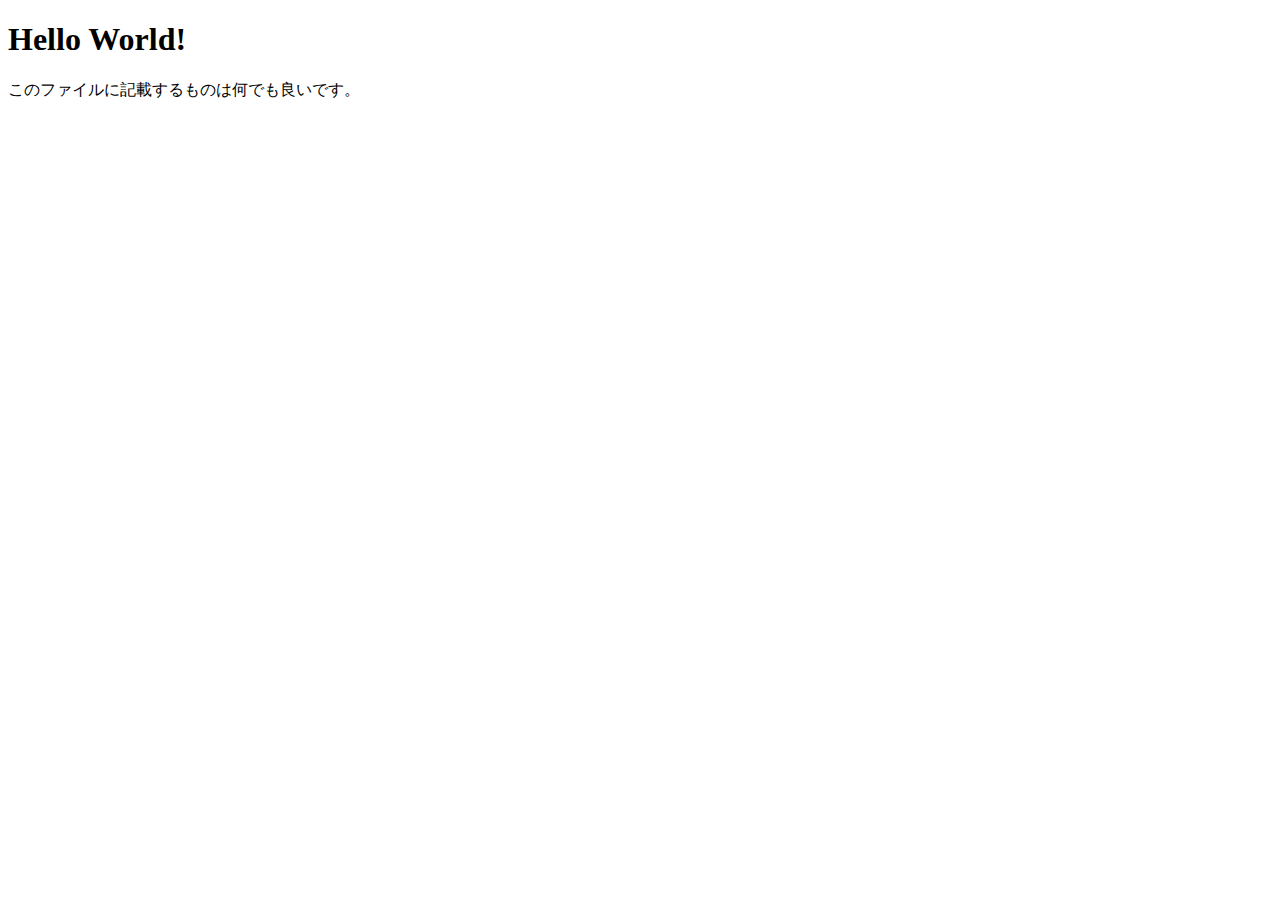
==== src/php05/index.html @ e5e456df "コミットメッセージ" ====
<!DOCTYPE html>
<html lang="ja">
<head>
    <meta charset="UTF-8">
    <meta name="viewport" content="width=device-width, initial-scale=1.0">
    <title>Document</title>
</head>
<body>
    <h1>Hello World!</h1>
    <p>このファイルに記載するものは何でも良いです。</p>
</body>
</html>
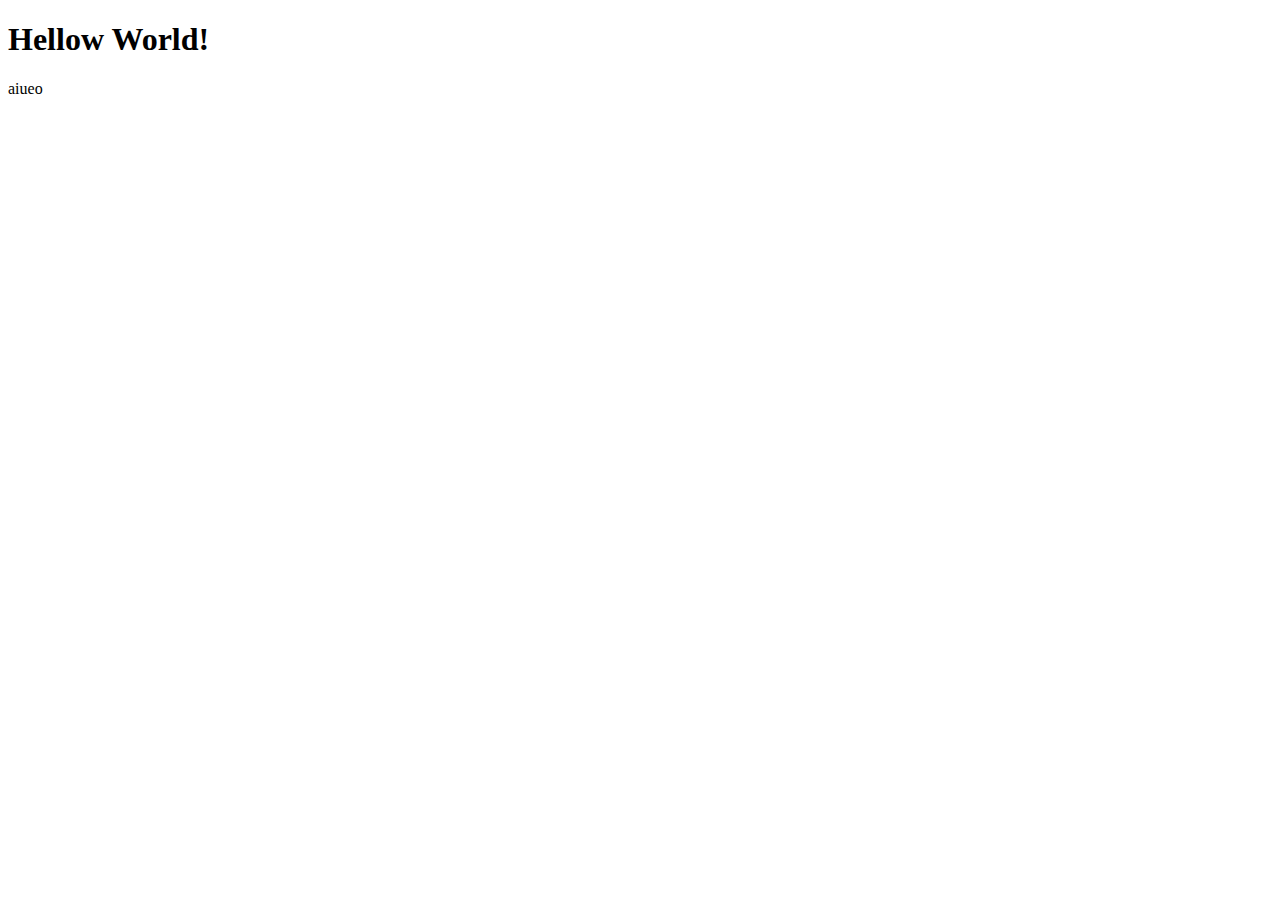
==== commit 6f757a35: "コミットメッセージ" ====
--- a/src/php05/index.html
+++ b/src/php05/index.html
@@ -6,7 +6,7 @@
     <title>Document</title>
 </head>
 <body>
-    <h1>Hello World!</h1>
-    <p>このファイルに記載するものは何でも良いです。</p>
+    <h1>Hellow World!</h1>
+    <p>aiueo</p>
 </body>
 </html>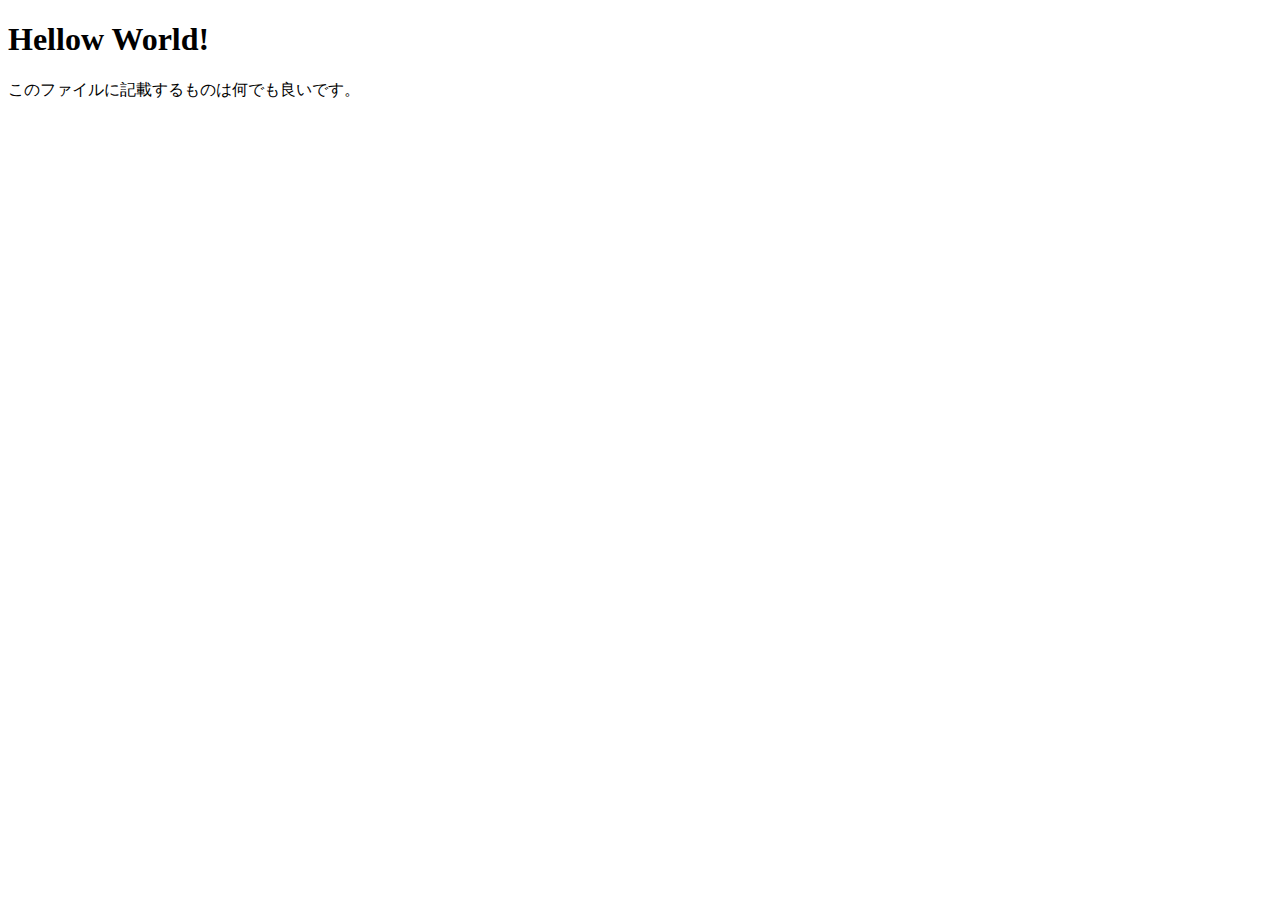
==== commit c4f5f370: "コミットメッセージ" ====
--- a/src/php05/index.html
+++ b/src/php05/index.html
@@ -1,12 +1,12 @@
-<!DOCTYPE html>
-<html lang="ja">
-<head>
-    <meta charset="UTF-8">
-    <meta name="viewport" content="width=device-width, initial-scale=1.0">
-    <title>Document</title>
-</head>
-<body>
-    <h1>Hellow World!</h1>
-    <p>aiueo</p>
-</body>
+<!DOCTYPE html>
+<html lang="ja">
+<head>
+    <meta charset="UTF-8">
+    <meta name="viewport" content="width=device-width, initial-scale=1.0">
+    <title>Document</title>
+</head>
+<body>
+    <h1>Hellow World!</h1>
+    <p>このファイルに記載するものは何でも良いです。</p>
+</body>
 </html>